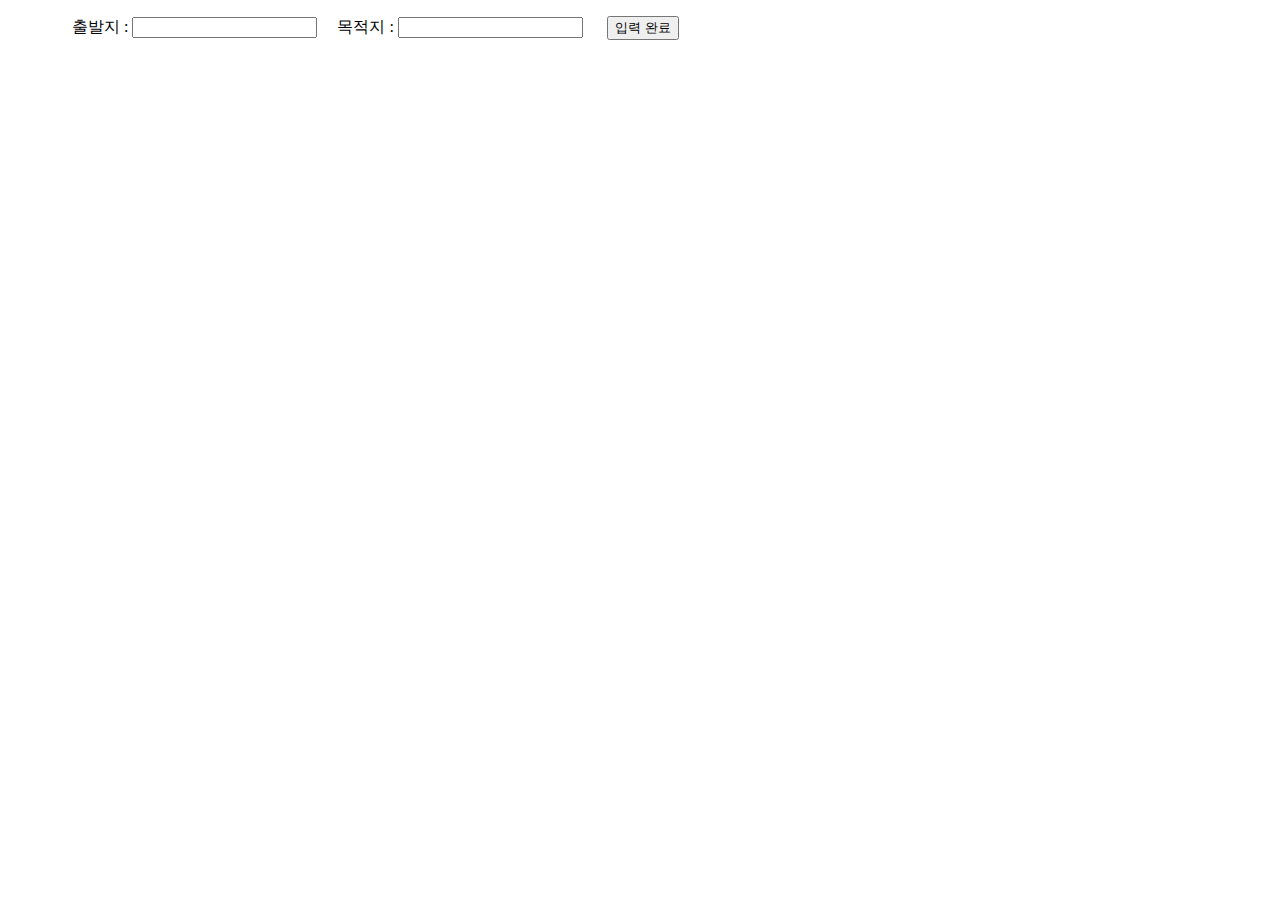
==== Web_server/public/MQTT.html @ 046a37d0 "modify;" ====
<!DOCTYPE html>
<html lang="ko">
<meta charset="UTF-8">
<title>Cycle path planning assistance</title>
<script src="/socket.io/socket.io.js"></script>
<script src="https://code.jquery.com/jquery-3.3.1.min.js"></script>
<script>
	var socket = io.connect();
	var timer = null;
	$(document).ready(function(){
		socket.on("socket_up_temp", function(data){
			data = JSON.parse(data);
			$(".mqttlist_temp").html('<li>'+data.tmp+'도.'+'</li>');
		});

		if(timer==null){
			timer = window.setInterval("timer_1()", 3000);
		}
	});

	function timer_1(){
		socket.emit("socket_evt_update", JSON.stringify({}));
	}

	
	// '입력완료' 버튼 클릭 시 http server에 socket으로 출발지, 목적지와 그의 위도, 경도 정보 전송
	var path_LatLng = []; //출발지, 목적지의 위도, 경도 정보를 담을 배열
	var markers = []; //출발지, 목적지의 마커를 담을 배열
	function bt_input(){
		var path_str = [];

		path_str[0] = document.getElementById('start').value;
		path_str[1] = document.getElementById('destination').value;

		socket.emit("path_str", path_str);


		geocoder.addressSearch(path_str[0], function(result, status) {

			if (status == kakao.maps.services.Status.OK) {
				window.path_LatLng[0] = result[0].y;
				window.path_LatLng[1] = result[0].x;
				
			}
		});

		geocoder.addressSearch(path_str[1], function(result, status) {

			if (status == kakao.maps.services.Status.OK) {
				window.path_LatLng[2] = result[0].y;
				window.path_LatLng[3] = result[0].x;

				socket.emit("path_LatLng", path_LatLng);

				setBounds();

				draw_line();
				
			}
		});

//		const vv = document.getElementById('bt_input');
//		vv.value = '123';


		function setBounds() {

			var points = [
				new kakao.maps.LatLng(parseFloat(path_LatLng[0]), parseFloat(path_LatLng[1])),
				new kakao.maps.LatLng(parseFloat(path_LatLng[2]), parseFloat(path_LatLng[3]))
			];

			var bounds = new kakao.maps.LatLngBounds();

			for (i=0; i<markers.length; i++) {
				markers[i].setMap(null);
			}

			var i;
			for (i=0; i<points.length; i++) {
				markers[i] = new kakao.maps.Marker({ position : points[i] });
				markers[i].setMap(map);

				bounds.extend(points[i]);
			}


			map.setBounds(bounds);
			

		}

		function draw_line() {
			var linePath = [
				new kakao.maps.LatLng(parseFloat(path_LatLng[0]), parseFloat(path_LatLng[1])),
				new kakao.maps.LatLng(parseFloat(path_LatLng[2]), parseFloat(path_LatLng[3]))
			];

			var polyline = new kakao.maps.Polyline({
				path: linePath,
				strokeWeight: 30,
				strokeColor: '#33EE33',
				strokeOpacity: 0.5,
				strokeStyle: 'solid'
			});

			polyline.setMap(map);

		}

		

	}

</script>
</head>
<body>
	
	<p> 
		&emsp;&emsp;&emsp;&emsp;출발지 : <input type="text" id="start" size="20"> 
		&emsp;목적지 : <input type="text" id="destination" size="20"> 
	
		&emsp; <input type="button" id="bt_input" value="입력 완료" onclick="bt_input()" size="20">
	
	</p>
	

	<div id="map" style="width:1000px;height:500px;margin:auto auto;"></div>

	<script type="text/javascript" src="//dapi.kakao.com/v2/maps/sdk.js?appkey=a73316532a6292cb5d9a5de529289d00&libraries=services"></script>

	<script>
		var container = document.getElementById('map');
		var options = {
			center: new kakao.maps.LatLng(37.8813153, 127.7299707),
			level: 5
		};

		var map = new kakao.maps.Map(container, options);

		var geocoder = new kakao.maps.services.Geocoder();

	
		

	</script>

<!--
	<div id="msg">
		<div id="mqtt_logs">
			<ul class="mqttlist_temp"></ul>
			<ul class="mqttlist_humi"></ul>
			<ul class="mqttlist_pm"></ul>
			<button id="button1" onclick="button_on();"><b>LED ON</b></button>
			<button id="button2" onclick="button_off();"><b>LED OFF</b></button>			
		</div>
	</div>
-->

</body>
</html>
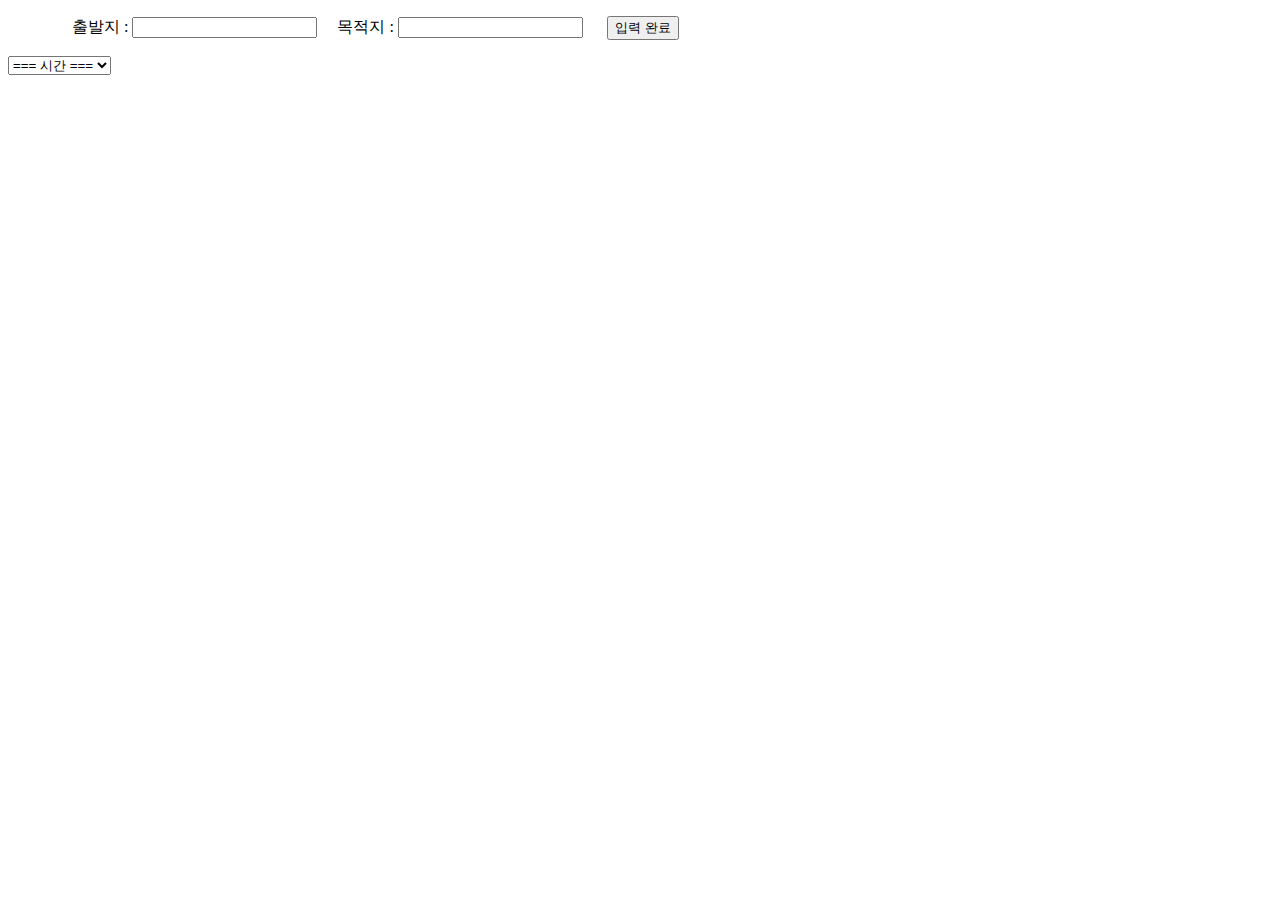
==== commit 7a49f18a: "modify;" ====
--- a/Web_server/public/MQTT.html
+++ b/Web_server/public/MQTT.html
@@ -26,6 +26,7 @@
 	// '입력완료' 버튼 클릭 시 http server에 socket으로 출발지, 목적지와 그의 위도, 경도 정보 전송
 	var path_LatLng = []; //출발지, 목적지의 위도, 경도 정보를 담을 배열
 	var markers = []; //출발지, 목적지의 마커를 담을 배열
+	var polylines = []; //출발지, 목적지를 이을 선 (polyline) 을 담을 배열
 	function bt_input(){
 		var path_str = [];
 
@@ -91,12 +92,16 @@
 		}
 
 		function draw_line() {
+
+			if (polylines.length > 0)
+				polylines[0].setMap(null);
+
 			var linePath = [
 				new kakao.maps.LatLng(parseFloat(path_LatLng[0]), parseFloat(path_LatLng[1])),
 				new kakao.maps.LatLng(parseFloat(path_LatLng[2]), parseFloat(path_LatLng[3]))
 			];
 
-			var polyline = new kakao.maps.Polyline({
+			polylines[0] = new kakao.maps.Polyline({
 				path: linePath,
 				strokeWeight: 30,
 				strokeColor: '#33EE33',
@@ -104,7 +109,7 @@
 				strokeStyle: 'solid'
 			});
 
-			polyline.setMap(map);
+			polylines[0].setMap(map);
 
 		}
 
@@ -122,8 +127,30 @@
 	
 		&emsp; <input type="button" id="bt_input" value="입력 완료" onclick="bt_input()" size="20">
 	
+		<form>
+			<select class="select-time">
+				<option value="none">=== 시간 ===</option>
+				<option value="now">현재</option>
+			</select>
+		</form>
+
 	</p>
 	
+	<script>
+		var selectTime = document.querySelector('.select-time');
+
+		var sub_option = ['3시간 이후', '6시간 이후', '9시간 이후', '12시간 이후', '15시간 이후', '18시간 이후', '21시간 이후', '24시간 이후',
+		'27시간 이후', '30시간 이후', '33시간 이후', '36시간 이후', '39시간 이후', '42시간 이후', '45시간 이후', '48시간 이후', '51시간 이후',
+		'54시간 이후']
+
+		var i;
+		for (i=0; i < sub_option.length; i++) {
+			var option = document.createElement('option');
+			option.innerText = sub_option[i];
+			selectTime.append(option);
+		}
+
+	</script>
 
 	<div id="map" style="width:1000px;height:500px;margin:auto auto;"></div>
 
@@ -139,9 +166,6 @@
 		var map = new kakao.maps.Map(container, options);
 
 		var geocoder = new kakao.maps.services.Geocoder();
-
-	
-		
 
 	</script>
 
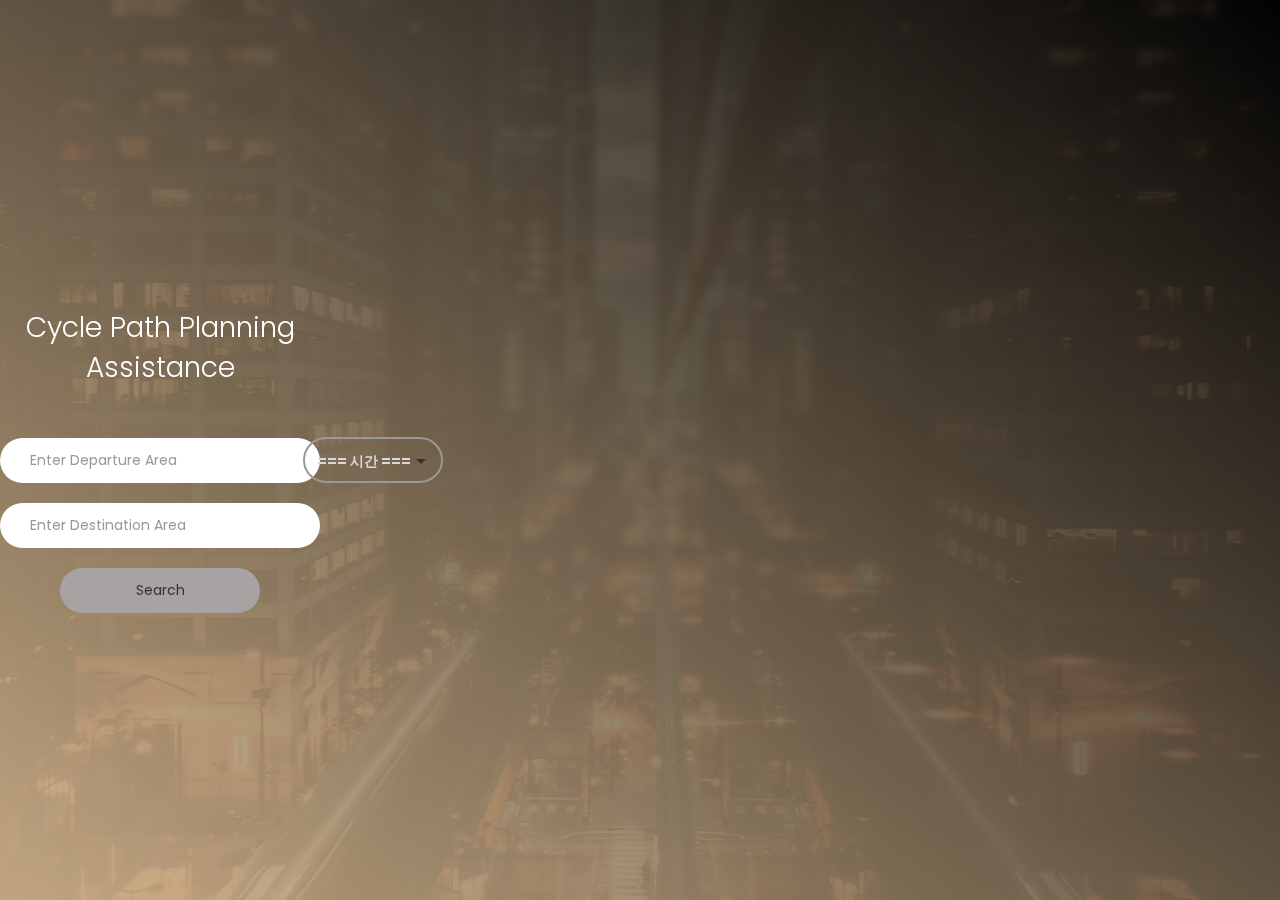
==== commit 99ad9a81: "comp;" ====
--- a/Web_server/public/MQTT.html
+++ b/Web_server/public/MQTT.html
@@ -1,147 +1,288 @@
 <!DOCTYPE html>
 <html lang="ko">
-<meta charset="UTF-8">
-<title>Cycle path planning assistance</title>
-<script src="/socket.io/socket.io.js"></script>
-<script src="https://code.jquery.com/jquery-3.3.1.min.js"></script>
-<script>
-	var socket = io.connect();
-	var timer = null;
-	$(document).ready(function(){
-		socket.on("socket_up_temp", function(data){
-			data = JSON.parse(data);
-			$(".mqttlist_temp").html('<li>'+data.tmp+'도.'+'</li>');
-		});
-
-		if(timer==null){
-			timer = window.setInterval("timer_1()", 3000);
-		}
-	});
-
-	function timer_1(){
-		socket.emit("socket_evt_update", JSON.stringify({}));
-	}
-
-	
-	// '입력완료' 버튼 클릭 시 http server에 socket으로 출발지, 목적지와 그의 위도, 경도 정보 전송
-	var path_LatLng = []; //출발지, 목적지의 위도, 경도 정보를 담을 배열
-	var markers = []; //출발지, 목적지의 마커를 담을 배열
-	var polylines = []; //출발지, 목적지를 이을 선 (polyline) 을 담을 배열
-	function bt_input(){
-		var path_str = [];
-
-		path_str[0] = document.getElementById('start').value;
-		path_str[1] = document.getElementById('destination').value;
-
-		socket.emit("path_str", path_str);
-
-
-		geocoder.addressSearch(path_str[0], function(result, status) {
-
-			if (status == kakao.maps.services.Status.OK) {
-				window.path_LatLng[0] = result[0].y;
-				window.path_LatLng[1] = result[0].x;
-				
-			}
-		});
-
-		geocoder.addressSearch(path_str[1], function(result, status) {
-
-			if (status == kakao.maps.services.Status.OK) {
-				window.path_LatLng[2] = result[0].y;
-				window.path_LatLng[3] = result[0].x;
-
-				socket.emit("path_LatLng", path_LatLng);
-
-				setBounds();
-
-				draw_line();
-				
-			}
-		});
-
-//		const vv = document.getElementById('bt_input');
-//		vv.value = '123';
-
-
-		function setBounds() {
-
-			var points = [
-				new kakao.maps.LatLng(parseFloat(path_LatLng[0]), parseFloat(path_LatLng[1])),
-				new kakao.maps.LatLng(parseFloat(path_LatLng[2]), parseFloat(path_LatLng[3]))
-			];
-
-			var bounds = new kakao.maps.LatLngBounds();
-
-			for (i=0; i<markers.length; i++) {
-				markers[i].setMap(null);
-			}
-
-			var i;
-			for (i=0; i<points.length; i++) {
-				markers[i] = new kakao.maps.Marker({ position : points[i] });
-				markers[i].setMap(map);
-
-				bounds.extend(points[i]);
-			}
-
-
-			map.setBounds(bounds);
-			
-
-		}
-
-		function draw_line() {
-
-			if (polylines.length > 0)
-				polylines[0].setMap(null);
-
-			var linePath = [
-				new kakao.maps.LatLng(parseFloat(path_LatLng[0]), parseFloat(path_LatLng[1])),
-				new kakao.maps.LatLng(parseFloat(path_LatLng[2]), parseFloat(path_LatLng[3]))
-			];
-
-			polylines[0] = new kakao.maps.Polyline({
-				path: linePath,
-				strokeWeight: 30,
-				strokeColor: '#33EE33',
-				strokeOpacity: 0.5,
-				strokeStyle: 'solid'
-			});
-
-			polylines[0].setMap(map);
-
-		}
-
-		
-
-	}
-
-</script>
+<head>
+
+     <title>Cycle Path Planning Assistance</title>
+<!-- 
+
+Get Ready Template
+
+https://templatemo.com/tm-521-get-ready
+
+-->
+     <meta charset="UTF-8">
+     <meta http-equiv="X-UA-Compatible" content="IE=Edge">
+     <meta name="description" content="">
+     <meta name="keywords" content="">
+     <meta name="team" content="">
+     <meta name="viewport" content="width=device-width, initial-scale=1, maximum-scale=1">
+
+     <link rel="stylesheet" href="css/bootstrap.min.css">
+     <link rel="stylesheet" href="css/vegas.min.css">
+     <link rel="stylesheet" href="css/font-awesome.min.css">
+
+     <!-- MAIN CSS -->
+     <link rel="stylesheet" href="css/templatemo-style.css">
+
 </head>
 <body>
-	
-	<p> 
-		&emsp;&emsp;&emsp;&emsp;출발지 : <input type="text" id="start" size="20"> 
-		&emsp;목적지 : <input type="text" id="destination" size="20"> 
-	
-		&emsp; <input type="button" id="bt_input" value="입력 완료" onclick="bt_input()" size="20">
-	
-		<form>
-			<select class="select-time">
-				<option value="none">=== 시간 ===</option>
-				<option value="now">현재</option>
-			</select>
-		</form>
-
-	</p>
-	
-	<script>
+
+     <!-- HOME -->
+     <section id="home">
+        <div class="overlay"></div>
+          <div class="container">
+               <div class="row">
+                    <div class="col-lg-3 col-md-3 col-sm-3 col-xs-3">
+                         <div class="home-info">
+                              <h1>Cycle Path Planning<br>Assistance<br><br></h1>
+                              
+                              <div class="subscribe-form">
+                                   <input type="text" id="departure" class="form-control" placeholder="Enter Departure Area">
+                                   <br>
+                                   <input type="text" id="destination" class="form-control" placeholder="Enter Destination Area">
+                                   <br>
+                                   <input type="button" class="form-control-button" value="Search" onclick="bt_input()"></button>
+                              </div>
+                         </div>
+                    </div>
+
+                    <div class="col-lg-1 col-md-1 col-sm-1 col-xs-1">
+                         <div class="home-info">
+                              <br>
+                              <div class="selectbox">
+                                   <label for="ex_select">=== 시간 ===</label>
+                                   <select id="select-time" class="select-time">
+                                        <option value="none">=== 시간 ===</option>
+                                        <option value="now">현재</option>
+                                   </select>
+                              </div>
+                              
+                         </div>
+                    </div>
+
+                    <div class="col-lg-8 col-md-8 col-sm-8 col-xs-8"> 
+                         
+                         <div class="home-info">
+                              <div id="map" style="width:900px;height:700px;"></div>
+
+                              <script type="text/javascript" src="//dapi.kakao.com/v2/maps/sdk.js?appkey=a73316532a6292cb5d9a5de529289d00&libraries=services"></script>
+                         
+                              <script>
+                                   var container = document.getElementById('map');
+                                   var options = {
+                                        center: new kakao.maps.LatLng(37.8813153, 127.7299707),
+                                        level: 5
+                                   };
+                         
+                                   var map = new kakao.maps.Map(container, options);
+                         
+                                   var geocoder = new kakao.maps.services.Geocoder();
+                         
+                              </script>
+                         </div>
+                    </div>
+               </div>
+          </div>
+     </section>
+
+     <!-- SCRIPTS -->
+     <script src="js/jquery.js"></script>
+     <script src="js/bootstrap.min.js"></script>
+     <script src="js/vegas.min.js"></script>
+     <script src="js/countdown.js"></script>
+     <script src="js/init.js"></script>
+     <script src="js/custom.js"></script>
+     <script src="/socket.io/socket.io.js"></script>
+     <script src="https://code.jquery.com/jquery-3.3.1.min.js"></script>
+     <script>var $j331 = jQuery.noConflict(true);</script>
+
+     <script>
+          var socket = io.connect();
+     
+          var path_LatLng = []; //요청 시간과 출발지, 목적지의 위도, 경도 정보를 담을 배열
+          var polylines = []; //출발지, 목적지를 이을 선 (polyline) 을 담을 배열
+          var markers = []; //출발지, 목적지 경로 상의 마커들을 담을 배열
+          var custom_overlays = []; //마커들 위에 표시될 커스텀 오버레이 들을 담을 배열
+     
+          // '입력완료' 버튼 클릭 시 http server에 socket으로 출발지, 목적지와 그의 위도, 경도 정보 전송
+          // 시간 정보도 전송
+          function bt_input(){
+
+               var path_str = [];
+     
+               path_str[0] = document.getElementById('departure').value;
+               path_str[1] = document.getElementById('destination').value;
+     
+               socket.emit("path_str", path_str);
+     
+               //요청 시간 정보를 저장
+               var selected_item = document.getElementById("select-time");
+               window.path_LatLng[0] = selected_item.options[selected_item.selectedIndex].value;
+
+              
+               
+     
+               //출발지, 목적지의 위도, 경도 정보를 저장
+               geocoder.addressSearch(path_str[0], function(result, status) {
+     
+                    if (status == kakao.maps.services.Status.OK) {
+                         window.path_LatLng[1] = result[0].y;
+                         window.path_LatLng[2] = result[0].x;
+                         
+                    }
+               });
+     
+               geocoder.addressSearch(path_str[1], function(result, status) {
+     
+                    if (status == kakao.maps.services.Status.OK) {
+                         window.path_LatLng[3] = result[0].y;
+                         window.path_LatLng[4] = result[0].x;
+     
+                         socket.emit("path_LatLng", path_LatLng);
+     
+                         setBounds();
+     
+                         draw_line();
+
+                         //test();
+                         
+                    }
+               });
+     
+     //		const vv = document.getElementById('bt_input');
+     //		vv.value = '123';
+     
+               //지도의 크기를 출발지, 목적지에 맞게 조정
+               //기존의 마커들, 커스텀 오버레이 들은 모두 지운다
+               function setBounds() {
+
+                    for (i=0; i<markers.length; i++) {
+                         markers[i].setMap(null);
+                         custom_overlays[i].close();
+                    }
+     
+                    var points = [
+                         new kakao.maps.LatLng(parseFloat(path_LatLng[1]), parseFloat(path_LatLng[2])),
+                         new kakao.maps.LatLng(parseFloat(path_LatLng[3]), parseFloat(path_LatLng[4]))
+                    ];
+     
+                    var bounds = new kakao.maps.LatLngBounds();
+     
+                    var i;
+                    for (i=0; i<points.length; i++) {
+                         bounds.extend(points[i]);
+                    }
+     
+                    map.setBounds(bounds);
+
+               }
+     
+               //출발지와 목적지를 잇는 선 그리기
+               function draw_line() {
+     
+                    if (polylines.length > 0)
+                         polylines[0].setMap(null);
+     
+                    var linePath = [
+                         new kakao.maps.LatLng(parseFloat(path_LatLng[1]), parseFloat(path_LatLng[2])),
+                         new kakao.maps.LatLng(parseFloat(path_LatLng[3]), parseFloat(path_LatLng[4]))
+                    ];
+     
+                    polylines[0] = new kakao.maps.Polyline({
+                         path: linePath,
+                         strokeWeight: 50,
+                         strokeColor: '#33EE33',
+                         strokeOpacity: 0.5,
+                         strokeStyle: 'solid'
+                    });
+     
+                    polylines[0].setMap(map);
+
+               }
+
+               function test() {
+
+                    var marker_test = new kakao.maps.LatLng(37.8812440340088, 127.730207024668);
+                    var content_test = '<span class="info-title">'
+                                  + '기온 : ' + 1 + '<br>'
+                                + '풍향 : ' + 2 +  '<br>'
+                                 + '풍속 : ' + 3 +  '<br>'
+                                + '강수확률 : ' + 4 + '</span>';
+                    var custom_test = new kakao.maps.InfoWindow({
+                         position : marker_test,
+                         content : content_test
+                    });
+
+                    custom_test.open(map);
+               }
+          }
+     
+     
+          // http server로부터 최종 결과 (위도, 경도, 온도, 풍속, 풍향, 강수 확률) 를 socket으로 받았을 때 실행
+          socket.on("result", function(data) {
+               var lat = [], lng = [];
+               var tmp = [], vec = [], wsd = [], pop = [];
+     
+               var i;
+               for (i=0; i<data.length; i++) {
+                    var sub_data = data[i];
+                    sub_data = sub_data.split(" ");
+                    lat[i] = parseFloat(sub_data[0]); lng[i] = parseFloat(sub_data[1]);
+                    tmp[i] = parseFloat(sub_data[2]); vec[i] = parseFloat(sub_data[3]);
+                    wsd[i] = parseFloat(sub_data[4]); pop[i] = parseFloat(sub_data[5]);
+               }
+               set_marker_infowindow(lat, lng, tmp, vec, wsd, pop);
+               
+          });
+     
+          // 경로 상에 마커들을 표시한다.
+          // 각 마커들 위에 그 위치의 (온도, 풍향, 풍속, 강수 확률) 정보를 담은 커스텀 오버레이를 표시한다.
+          function set_marker_infowindow(lat, lng, tmp, vec, wsd, pop) {
+     
+               var i, markerPosition, content;
+               for (i=0; i<lat.length; i++) {
+                    markerPosition = new kakao.maps.LatLng(lat[i], lng[i]);
+                    markers[i] = new kakao.maps.Marker({ position : markerPosition });
+                    markers[i].setMap(map);
+     
+                    vec[i] = vec_to_str(vec[i]);
+                    
+                    content = '<span class="info-title">'
+                                   + '기온 : ' + tmp[i] + ' 도<br>'
+                                   + '풍향 : ' + vec[i] + '<br>'
+                                   + '풍속 : ' + wsd[i] + ' m/s<br>'
+                                   + '강수 확률 : ' + pop[i]+ ' %</span>';
+                    custom_overlays[i] = new kakao.maps.InfoWindow({
+                         position : markerPosition,
+                         content : content
+                    });
+     
+                    custom_overlays[i].open(map, markers[i]);
+     
+               }
+               
+          }
+
+          // 풍향을 문자열로 변환 (ex 50도 -> 북동풍)
+          function vec_to_str(vec) {
+               if (vec>=0 && vec<45) return "N-NE";
+               else if (vec>=45 && vec<90) return "NE-E";
+               else if (vec>=90 && vec<135) return "E-SE";
+               else if (vec>=135 && vec<180) return "SE-S";
+               else if (vec>=180 && vec<225) return "S-SW";
+               else if (vec>=225 && vec<270) return "SW-W";
+               else if (vec>=270 && vec<315) return "W-NW";
+               else if (vec>=315 && vec<360) return "NW-N";
+          }
+     
+     </script>
+
+     <script>
 		var selectTime = document.querySelector('.select-time');
 
-		var sub_option = ['3시간 이후', '6시간 이후', '9시간 이후', '12시간 이후', '15시간 이후', '18시간 이후', '21시간 이후', '24시간 이후',
-		'27시간 이후', '30시간 이후', '33시간 이후', '36시간 이후', '39시간 이후', '42시간 이후', '45시간 이후', '48시간 이후', '51시간 이후',
-		'54시간 이후']
+		var sub_option = ['3시간+', '6시간+', '9시간+', '12시간+', '15시간+', '18시간+', '21시간+', '24시간+',
+		'27시간+', '30시간+', '33시간+', '36시간+', '39시간+', '42시간+', '45시간+', '48시간+', '51시간+',
+		'54시간+']
 
 		var i;
 		for (i=0; i < sub_option.length; i++) {
@@ -150,37 +291,16 @@
 			selectTime.append(option);
 		}
 
+          $j331(document).ready(function() {
+               var selectTarget = $j331('.selectbox select');
+
+               selectTarget.change(function(){
+                    var select_name = $j331(this).children('option:selected').text();
+                    $j331(this).siblings('label').text(select_name);
+               });
+          });
+
 	</script>
 
-	<div id="map" style="width:1000px;height:500px;margin:auto auto;"></div>
-
-	<script type="text/javascript" src="//dapi.kakao.com/v2/maps/sdk.js?appkey=a73316532a6292cb5d9a5de529289d00&libraries=services"></script>
-
-	<script>
-		var container = document.getElementById('map');
-		var options = {
-			center: new kakao.maps.LatLng(37.8813153, 127.7299707),
-			level: 5
-		};
-
-		var map = new kakao.maps.Map(container, options);
-
-		var geocoder = new kakao.maps.services.Geocoder();
-
-	</script>
-
-<!--
-	<div id="msg">
-		<div id="mqtt_logs">
-			<ul class="mqttlist_temp"></ul>
-			<ul class="mqttlist_humi"></ul>
-			<ul class="mqttlist_pm"></ul>
-			<button id="button1" onclick="button_on();"><b>LED ON</b></button>
-			<button id="button2" onclick="button_off();"><b>LED OFF</b></button>			
-		</div>
-	</div>
--->
-
 </body>
-</html>
-
+</html>--- a/Web_server/public/css/vegas.min.css
+++ b/Web_server/public/css/vegas.min.css
@@ -0,0 +1 @@
+.vegas-overlay,.vegas-slide,.vegas-slide-inner,.vegas-timer,.vegas-wrapper{position:absolute;top:0;left:0;bottom:0;right:0;overflow:hidden;border:none;padding:0;margin:0}.vegas-overlay{opacity:.5;background:url(overlays/02.png) center center}.vegas-timer{top:auto;bottom:0;height:2px}.vegas-timer-progress{width:0;height:100%;background:#fff;-webkit-transition:width ease-out;transition:width ease-out}.vegas-timer-running .vegas-timer-progress{width:100%}.vegas-slide,.vegas-slide-inner{margin:0;padding:0;background:center center no-repeat;-webkit-transform:translateZ(0);transform:translateZ(0)}body .vegas-container{overflow:hidden!important;position:relative}.vegas-video{min-width:100%;min-height:100%;width:auto;height:auto}body.vegas-container{overflow:auto;position:static;z-index:-2}body.vegas-container>.vegas-overlay,body.vegas-container>.vegas-slide,body.vegas-container>.vegas-timer{position:fixed;z-index:-1}:root body.vegas-container>.vegas-overlay,:root body.vegas-container>.vegas-slide,_::full-page-media,_:future{bottom:-76px}.vegas-transition-fade,.vegas-transition-fade2{opacity:0}.vegas-transition-fade-in,.vegas-transition-fade2-in{opacity:1}.vegas-transition-fade2-out{opacity:0}.vegas-transition-blur,.vegas-transition-blur2{opacity:0;-webkit-filter:blur(32px);filter:blur(32px)}.vegas-transition-blur-in,.vegas-transition-blur2-in{opacity:1;-webkit-filter:blur(0);filter:blur(0)}.vegas-transition-blur2-out{opacity:0}.vegas-transition-flash,.vegas-transition-flash2{opacity:0;-webkit-filter:brightness(25);filter:brightness(25)}.vegas-transition-flash-in,.vegas-transition-flash2-in{opacity:1;-webkit-filter:brightness(1);filter:brightness(1)}.vegas-transition-flash2-out{opacity:0;-webkit-filter:brightness(25);filter:brightness(25)}.vegas-transition-negative,.vegas-transition-negative2{opacity:0;-webkit-filter:invert(100%);filter:invert(100%)}.vegas-transition-negative-in,.vegas-transition-negative2-in{opacity:1;-webkit-filter:invert(0);filter:invert(0)}.vegas-transition-negative2-out{opacity:0;-webkit-filter:invert(100%);filter:invert(100%)}.vegas-transition-burn,.vegas-transition-burn2{opacity:0;-webkit-filter:contrast(1000%) saturate(1000%);filter:contrast(1000%) saturate(1000%)}.vegas-transition-burn-in,.vegas-transition-burn2-in{opacity:1;-webkit-filter:contrast(100%) saturate(100%);filter:contrast(100%) saturate(100%)}.vegas-transition-burn2-out{opacity:0;-webkit-filter:contrast(1000%) saturate(1000%);filter:contrast(1000%) saturate(1000%)}.vegas-transition-slideLeft,.vegas-transition-slideLeft2{-webkit-transform:translateX(100%);transform:translateX(100%)}.vegas-transition-slideLeft-in,.vegas-transition-slideLeft2-in{-webkit-transform:translateX(0);transform:translateX(0)}.vegas-transition-slideLeft2-out,.vegas-transition-slideRight,.vegas-transition-slideRight2{-webkit-transform:translateX(-100%);transform:translateX(-100%)}.vegas-transition-slideRight-in,.vegas-transition-slideRight2-in{-webkit-transform:translateX(0);transform:translateX(0)}.vegas-transition-slideRight2-out{-webkit-transform:translateX(100%);transform:translateX(100%)}.vegas-transition-slideUp,.vegas-transition-slideUp2{-webkit-transform:translateY(100%);transform:translateY(100%)}.vegas-transition-slideUp-in,.vegas-transition-slideUp2-in{-webkit-transform:translateY(0);transform:translateY(0)}.vegas-transition-slideDown,.vegas-transition-slideDown2,.vegas-transition-slideUp2-out{-webkit-transform:translateY(-100%);transform:translateY(-100%)}.vegas-transition-slideDown-in,.vegas-transition-slideDown2-in{-webkit-transform:translateY(0);transform:translateY(0)}.vegas-transition-slideDown2-out{-webkit-transform:translateY(100%);transform:translateY(100%)}.vegas-transition-zoomIn,.vegas-transition-zoomIn2{-webkit-transform:scale(0);transform:scale(0);opacity:0}.vegas-transition-zoomIn-in,.vegas-transition-zoomIn2-in{-webkit-transform:scale(1);transform:scale(1);opacity:1}.vegas-transition-zoomIn2-out,.vegas-transition-zoomOut,.vegas-transition-zoomOut2{-webkit-transform:scale(2);transform:scale(2);opacity:0}.vegas-transition-zoomOut-in,.vegas-transition-zoomOut2-in{-webkit-transform:scale(1);transform:scale(1);opacity:1}.vegas-transition-zoomOut2-out{-webkit-transform:scale(0);transform:scale(0);opacity:0}.vegas-transition-swirlLeft,.vegas-transition-swirlLeft2{-webkit-transform:scale(2) rotate(35deg);transform:scale(2) rotate(35deg);opacity:0}.vegas-transition-swirlLeft-in,.vegas-transition-swirlLeft2-in{-webkit-transform:scale(1) rotate(0);transform:scale(1) rotate(0);opacity:1}.vegas-transition-swirlLeft2-out,.vegas-transition-swirlRight,.vegas-transition-swirlRight2{-webkit-transform:scale(2) rotate(-35deg);transform:scale(2) rotate(-35deg);opacity:0}.vegas-transition-swirlRight-in,.vegas-transition-swirlRight2-in{-webkit-transform:scale(1) rotate(0);transform:scale(1) rotate(0);opacity:1}.vegas-transition-swirlRight2-out{-webkit-transform:scale(2) rotate(35deg);transform:scale(2) rotate(35deg);opacity:0}.vegas-animation-kenburns{-webkit-animation:kenburns ease-out;animation:kenburns ease-out}@-webkit-keyframes kenburns{0%{-webkit-transform:scale(1.5);transform:scale(1.5)}100%{-webkit-transform:scale(1);transform:scale(1)}}@keyframes kenburns{0%{-webkit-transform:scale(1.5);transform:scale(1.5)}100%{-webkit-transform:scale(1);transform:scale(1)}}.vegas-animation-kenburnsUp{-webkit-animation:kenburnsUp ease-out;animation:kenburnsUp ease-out}@-webkit-keyframes kenburnsUp{0%{-webkit-transform:scale(1.5) translate(0,10%);transform:scale(1.5) translate(0,10%)}100%{-webkit-transform:scale(1) translate(0,0);transform:scale(1) translate(0,0)}}@keyframes kenburnsUp{0%{-webkit-transform:scale(1.5) translate(0,10%);transform:scale(1.5) translate(0,10%)}100%{-webkit-transform:scale(1) translate(0,0);transform:scale(1) translate(0,0)}}.vegas-animation-kenburnsDown{-webkit-animation:kenburnsDown ease-out;animation:kenburnsDown ease-out}@-webkit-keyframes kenburnsDown{0%{-webkit-transform:scale(1.5) translate(0,-10%);transform:scale(1.5) translate(0,-10%)}100%{-webkit-transform:scale(1) translate(0,0);transform:scale(1) translate(0,0)}}@keyframes kenburnsDown{0%{-webkit-transform:scale(1.5) translate(0,-10%);transform:scale(1.5) translate(0,-10%)}100%{-webkit-transform:scale(1) translate(0,0);transform:scale(1) translate(0,0)}}.vegas-animation-kenburnsLeft{-webkit-animation:kenburnsLeft ease-out;animation:kenburnsLeft ease-out}@-webkit-keyframes kenburnsLeft{0%{-webkit-transform:scale(1.5) translate(10%,0);transform:scale(1.5) translate(10%,0)}100%{-webkit-transform:scale(1) translate(0,0);transform:scale(1) translate(0,0)}}@keyframes kenburnsLeft{0%{-webkit-transform:scale(1.5) translate(10%,0);transform:scale(1.5) translate(10%,0)}100%{-webkit-transform:scale(1) translate(0,0);transform:scale(1) translate(0,0)}}.vegas-animation-kenburnsRight{-webkit-animation:kenburnsRight ease-out;animation:kenburnsRight ease-out}@-webkit-keyframes kenburnsRight{0%{-webkit-transform:scale(1.5) translate(-10%,0);transform:scale(1.5) translate(-10%,0)}100%{-webkit-transform:scale(1) translate(0,0);transform:scale(1) translate(0,0)}}@keyframes kenburnsRight{0%{-webkit-transform:scale(1.5) translate(-10%,0);transform:scale(1.5) translate(-10%,0)}100%{-webkit-transform:scale(1) translate(0,0);transform:scale(1) translate(0,0)}}.vegas-animation-kenburnsUpLeft{-webkit-animation:kenburnsUpLeft ease-out;animation:kenburnsUpLeft ease-out}@-webkit-keyframes kenburnsUpLeft{0%{-webkit-transform:scale(1.5) translate(10%,10%);transform:scale(1.5) translate(10%,10%)}100%{-webkit-transform:scale(1) translate(0,0);transform:scale(1) translate(0,0)}}@keyframes kenburnsUpLeft{0%{-webkit-transform:scale(1.5) translate(10%,10%);transform:scale(1.5) translate(10%,10%)}100%{-webkit-transform:scale(1) translate(0,0);transform:scale(1) translate(0,0)}}.vegas-animation-kenburnsUpRight{-webkit-animation:kenburnsUpRight ease-out;animation:kenburnsUpRight ease-out}@-webkit-keyframes kenburnsUpRight{0%{-webkit-transform:scale(1.5) translate(-10%,10%);transform:scale(1.5) translate(-10%,10%)}100%{-webkit-transform:scale(1) translate(0,0);transform:scale(1) translate(0,0)}}@keyframes kenburnsUpRight{0%{-webkit-transform:scale(1.5) translate(-10%,10%);transform:scale(1.5) translate(-10%,10%)}100%{-webkit-transform:scale(1) translate(0,0);transform:scale(1) translate(0,0)}}.vegas-animation-kenburnsDownLeft{-webkit-animation:kenburnsDownLeft ease-out;animation:kenburnsDownLeft ease-out}@-webkit-keyframes kenburnsDownLeft{0%{-webkit-transform:scale(1.5) translate(10%,-10%);transform:scale(1.5) translate(10%,-10%)}100%{-webkit-transform:scale(1) translate(0,0);transform:scale(1) translate(0,0)}}@keyframes kenburnsDownLeft{0%{-webkit-transform:scale(1.5) translate(10%,-10%);transform:scale(1.5) translate(10%,-10%)}100%{-webkit-transform:scale(1) translate(0,0);transform:scale(1) translate(0,0)}}.vegas-animation-kenburnsDownRight{-webkit-animation:kenburnsDownRight ease-out;animation:kenburnsDownRight ease-out}@-webkit-keyframes kenburnsDownRight{0%{-webkit-transform:scale(1.5) translate(-10%,-10%);transform:scale(1.5) translate(-10%,-10%)}100%{-webkit-transform:scale(1) translate(0,0);transform:scale(1) translate(0,0)}}@keyframes kenburnsDownRight{0%{-webkit-transform:scale(1.5) translate(-10%,-10%);transform:scale(1.5) translate(-10%,-10%)}100%{-webkit-transform:scale(1) translate(0,0);transform:scale(1) translate(0,0)}}--- a/Web_server/public/css/templatemo-style.css
+++ b/Web_server/public/css/templatemo-style.css
@@ -0,0 +1,524 @@
+/*
+
+Get Ready Template
+
+https://templatemo.com/tm-521-get-ready
+
+*/
+  
+  @import url('https://fonts.googleapis.com/css?family=Poppins:300,400');
+
+  body {
+    margin: 0;
+    -webkit-perspective: 1000;
+    font-family: 'Poppins', sans-serif;
+    background: #303030;
+  }
+
+  body, html {
+    height: 100%;
+    width: 100%;
+    overflow-x: hidden;
+  }
+
+
+
+  /*---------------------------------------
+     TYPOGRAPHY              
+  -----------------------------------------*/
+
+  h1,h2,h3,h4,h5,h6 {
+    font-weight: 300;
+    line-height: inherit;
+  }
+
+  h1 {
+    color: #ffffff;
+    font-size: 2em;
+  }
+
+  h2 {
+    color: #353535;
+    font-size: 2em;
+  }
+
+  p {
+    color: #757575;
+    font-size: 14px;
+    font-weight: normal;
+    line-height: 24px;
+  }
+
+
+
+  /*---------------------------------------
+     GENERAL               
+  -----------------------------------------*/
+
+  html{
+    -webkit-font-smoothing: antialiased;
+  }
+
+  a {
+    color: #202020;
+    text-decoration: none !important;
+  }
+
+  a,
+  input, button,
+  .form-control .form-control-button {
+    -webkit-transition: 0.5s;
+    transition: 0.5s;
+  }
+
+  a:hover, a:active, a:focus {
+    color: #29ca8e;
+    outline: none;
+  }
+
+  ::-webkit-scrollbar{
+    width: 8px;
+    height: 8px;
+  }
+
+  ::-webkit-scrollbar-thumb {
+    cursor: pointer;
+    background: #202020;
+  }
+
+  .overlay {
+    background: linear-gradient(to top right, #d2b48c, #000000);
+    opacity: 0.9;
+    position: absolute;
+    top: 0;
+    right: 0;
+    bottom: 0;
+    left: 0;
+    width: 100%;
+    height: 100%;
+  }
+
+  .grid {
+    position: fixed;
+    width: 100%;
+    height: 100%;
+    z-index: 1;
+  }
+
+  .grid-line {
+    height: 300vh;
+    border-right: 1px solid rgba(255,255,255,0.02);
+  }
+
+  .google-map iframe {
+    border: 0;
+    margin-top: 20px;
+  }
+
+  .subscribe-form {
+    position: relative;
+  }
+
+  .subscribe-form .form-control {
+    background: #ffffff;
+    box-shadow: none;
+    border: 0;
+    border-radius: 50px;
+	width: 320px;
+    height: 45px;
+    padding: 6px 30px;
+  }
+  
+  .form-control-button {
+    background: #a7a3a3;
+    box-shadow: none;
+    border: 0;
+    border-radius: 50px;
+	width: 200px;
+    height: 45px;
+    padding: 6px 30px;
+  }
+
+  .subscribe-form button[type="submit"] {
+    background: transparent;
+    border: 0;
+    outline: none;
+  }
+
+  .selectbox {
+    position: relative;
+    width: 140px;  /* 너비설정 */
+    border: 2px solid #999;  /* 테두리 설정 */
+    z-index: 1;
+    border-radius: 30px;
+  }
+  
+  .selectbox:before {  /* 화살표 대체 */
+    content: "";
+    position: absolute;
+    top: 50%;
+    right: 15px;
+    width: 0;
+    height: 0;
+    margin-top: -1px;
+    border-left: 5px solid transparent;
+    border-right: 5px solid transparent;
+    border-top: 5px solid #333;
+  }
+
+  .selectbox label {
+    position: absolute;
+    top: 1px;  /* 위치정렬 */ 
+    left: 5px;  /* 위치정렬 */
+    padding: .8em .5em;  /* select의 여백 크기 만큼 */
+    color: rgb(219, 216, 216);  
+    z-index: -1;  /* IE8에서 label이 위치한 곳이 클릭되지 않는 것 해결 */
+  }
+
+  .selectbox select {
+    width: 100%; 
+    height: auto;  /* 높이 초기화 */
+    line-height: normal;  /* line-height 초기화 */
+    font-family: inherit;  /* 폰트 상속 */
+    padding: .8em .5em;  /* 여백과 높이 결정 */
+    border: 0;
+    opacity: 0;  /* 숨기기 */
+    filter:alpha(opacity=0);  /* IE8 숨기기 */
+    -webkit-appearance: none; /* 네이티브 외형 감추기 */
+    -moz-appearance: none;
+    appearance: none;
+  }
+
+  .info-title {
+    display: block;
+    background: #50627F;
+    color: #fff;
+    text-align: center;
+    width: 150px;
+    height: 90px;
+    line-height:22px;
+    border-radius:4px;
+    padding:0px 10px;
+  }
+
+
+  .subscribe-form .fa {
+    cursor: pointer;
+    position: absolute;
+    top: 12px;
+    right: 12px;
+    color: #d2b48c;
+    font-size: 20px;
+  }
+
+
+
+  /*---------------------------------------
+       PRE LOADER              
+  -----------------------------------------*/
+
+  .preloader {
+    position: fixed;
+    top: 0;
+    left: 0;
+    width: 100%;
+    height: 100%;
+    z-index: 99999;
+    display: flex;
+    flex-flow: row nowrap;
+    justify-content: center;
+    align-items: center;
+    background: none repeat scroll 0 0 #ffffff;
+  }
+
+  .spinner {
+    border: 1px solid transparent;
+    border-radius: 3px;
+    position: relative;
+  }
+
+  .spinner:before {
+    content: '';
+    box-sizing: border-box;
+    position: absolute;
+    top: 50%;
+    left: 50%;
+    width: 45px;
+    height: 45px;
+    margin-top: -10px;
+    margin-left: -10px;
+    border-radius: 50%;
+    border: 1px solid #575757;
+    border-top-color: #ffffff;
+    animation: spinner .9s linear infinite;
+  }
+
+  @-webkit-@keyframes spinner {
+    to {transform: rotate(360deg);}
+  }
+
+  @keyframes spinner {
+    to {transform: rotate(360deg);}
+  }
+
+
+  /*---------------------------------------
+      MENU              
+  -----------------------------------------*/
+
+  .menu, .menu-bg, .menu-burger {
+    position: fixed;
+    z-index: 222;
+    width: 50px;
+    height: 50px;
+    line-height: 30px;
+    font-size: 25px;
+    text-align: center;
+    border-radius: 100%;
+    right: 25px;
+    top: 25px;
+  }
+
+  .menu-bg {
+    background: #101010;
+    pointer-events: none;
+    transition: .3s;
+    right: 50px;
+    top: 50px;
+    transform: translate3d(50%, -50%, 0);
+    transform-origin: center center;
+  }
+
+  .menu-bg.fs {
+    transform: translate3d(50%, -50%, 0);
+    width: 500vw;
+    height: 500vw;
+  }
+
+  .menu-burger {
+    color: #ffffff;
+    padding-top: 11px;
+    -webkit-user-select: none;
+    cursor: pointer;
+    transition: .4s;
+    transform-origin: center;
+    z-index: 9999;
+  }
+
+  .menu-burger.fs {
+    transform: rotate(-180deg) translateY(5px);
+  }
+
+  .menu-items {
+    display: flex;
+    flex-direction: column;
+    justify-content: center;
+    align-content: center;
+    position: absolute;
+    z-index: 9999;
+    width: 100%;
+    height: 100%;
+    opacity: 0;
+    transition: .4s;
+    margin-top: 50px;
+    transform: translateY(-200%);
+    pointer-events: none;
+  }
+
+  .menu-items ul.menu {
+    position: relative;
+    width: 100%;
+    height: 100%;
+    text-align: left;
+    top: 10px;
+  }
+
+  .menu-items ul.menu li {
+    display: block;
+    list-style: none;
+    transition: 1s;
+    opacity: 0;
+    margin: 5px 0;
+  }
+
+  .menu-items ul.menu li a {
+    color: #ffffff;
+    font-size: 18px;
+    position: relative;
+  }
+
+  .menu-items ul.menu li a:after {
+    content: "";
+    width: 0;
+    height: 2px;
+    border-radius: 50px;
+    position: absolute;
+    bottom: 13px;
+    transition: 0.5s;
+    margin: 0 auto;
+    display: block;
+    right: 0;
+    left: 0;
+  }
+
+  .menu-items ul.menu li a:hover:after {
+    content: "";
+    background: #d2b48c;
+    width: 100%;
+  }
+
+  .menu-items.fs {
+    transform: translateY(0);
+    pointer-events: auto;
+    opacity: 1;
+  }
+
+  .menu-items.fs ul li {
+    opacity: 1;
+  }
+
+  address p {
+    color: #f9f9f9;
+  }
+
+
+
+  /*---------------------------------------
+      HOME          
+  -----------------------------------------*/
+
+  #home {
+    display: -webkit-box;
+    display: -webkit-flex;
+    display: -ms-flexbox;
+    display: flex;
+    -webkit-box-align: center;
+    -webkit-align-items: center;
+    -ms-flex-align: center;
+    align-items: center;
+    text-align: center;
+    position: relative;
+  }
+
+  #home .container {
+    width: 100%;
+  }
+
+  .home-info {
+    display: flex;
+    flex-direction: column;
+    justify-content: center;
+    align-items: center;
+    position: relative;
+    z-index: 2;
+    width: 100%;
+    height: 100vh;
+  }
+  
+  .countdown {
+    text-align: center;
+    margin: 50px 0;
+    padding: 0;
+  }
+
+  .countdown li {
+    color: #ffffff;
+    list-style: none;
+    display: inline-block;
+    margin: 0 20px;
+  }
+
+  .countdown span {
+    font-size: 25px;
+  }
+
+  .countdown h3 {
+    font-size: 14px;
+    text-transform: uppercase;
+    margin: 10px 0;
+  }
+
+
+
+  /*---------------------------------------
+     SOCIAL ICON              
+  -----------------------------------------*/
+
+  .social-icon {
+    position: relative;
+    padding: 0;
+    margin: 30px 0 0 0;
+    text-align: center;
+  }
+
+  .social-icon .line {
+    background: #ffffff;
+    width: 50px;
+    height: 2px;
+    margin-right: 10px;
+    position: relative;
+    bottom: 5px;
+  }
+
+  .social-icon li {
+    display: inline-block;
+    list-style: none;
+  }
+
+  .social-icon li a {
+    border-radius: 50px;
+    color: #ffffff;
+    font-size: 15px;
+    width: 35px;
+    height: 35px;
+    line-height: 35px;
+    text-decoration: none;
+    text-align: center;
+    position: relative;
+    margin: 5px 5px 5px 0;
+  }
+
+  .social-icon li a:hover {
+    background: #d2b48c;
+    color: #ffffff;
+  }
+
+
+
+  /*---------------------------------------
+     RESPONSIVE STYLES              
+  -----------------------------------------*/
+
+  @media screen and (max-width: 480px) {
+
+    .home-info {
+      padding: 0 1em 0 1em;
+    }
+
+    .countdown li {
+      margin: 0 12px;
+    }
+
+    address {
+      margin-top: 50px;
+    }
+  }
+
+  @media screen and (max-width: 360px) {
+
+    h1 {
+      font-size: 1.50em;
+    }
+
+    .menu-items {
+      margin: 100px 0;
+    }
+
+    .countdown span {
+      font-size: 20px;
+    }
+
+    .countdown h3 {
+      font-size: 12px;
+    }
+  }
